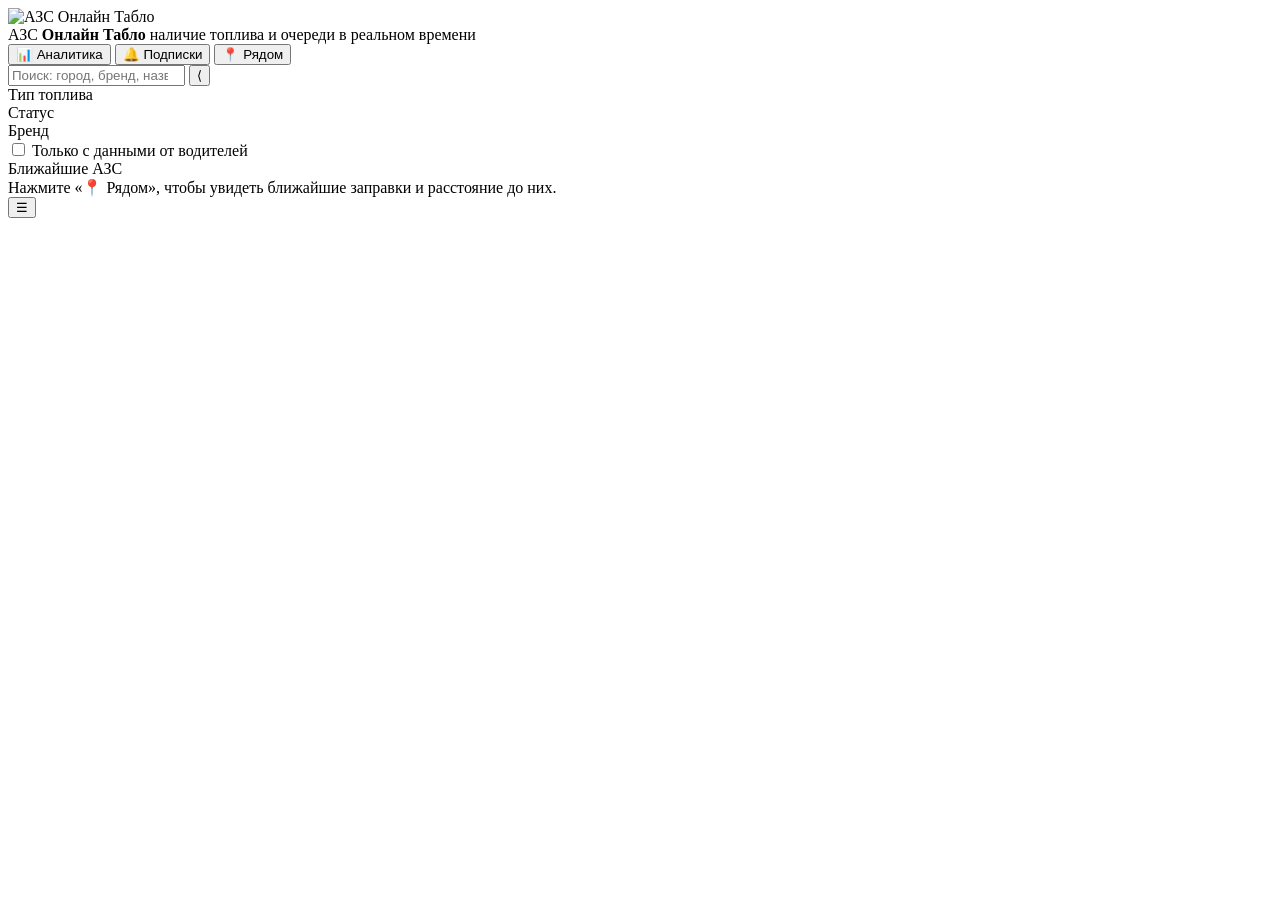
==== frontend/index.html @ b53ebd16 "feat: АЗС Онлайн Табло — crowdsourced fuel-status map (MVP) Backend: FastAPI + SQLite (stations, rep" ====
<!DOCTYPE html>
<html lang="ru">
<head>
<meta charset="utf-8" />
<meta name="viewport" content="width=device-width, initial-scale=1, maximum-scale=1, viewport-fit=cover" />
<title>АЗС Онлайн Табло — где сейчас есть бензин</title>
<meta name="description" content="Интерактивная карта АЗС России: где сейчас есть бензин, где очереди, где пусто. Статусы топлива в реальном времени от водителей." />
<meta name="theme-color" content="#0A1222" />
<link rel="icon" type="image/png" sizes="32x32" href="/img/favicon-32.png" />
<link rel="apple-touch-icon" href="/img/icon-180.png" />
<link rel="manifest" href="/manifest.webmanifest" />
<link rel="stylesheet" href="/vendor/leaflet.css" />
<link rel="stylesheet" href="/vendor/MarkerCluster.css" />
<link rel="stylesheet" href="/vendor/MarkerCluster.Default.css" />
<link rel="stylesheet" href="/style.css" />
</head>
<body>
<header class="topbar">
  <div class="brand">
    <img src="/img/logo.png" alt="АЗС Онлайн Табло" class="brand-logo" />
    <div class="brand-text">
      <span class="brand-title">АЗС <b>Онлайн Табло</b></span>
      <span class="brand-sub">наличие топлива и очереди в реальном времени</span>
    </div>
  </div>
  <div class="topbar-actions">
    <button id="btn-analytics" class="btn ghost" title="Аналитика">📊 <span class="hide-sm">Аналитика</span></button>
    <button id="btn-subs" class="btn ghost" title="Мои подписки">🔔 <span class="hide-sm">Подписки</span></button>
    <button id="btn-locate" class="btn primary" title="Моё местоположение">📍 <span class="hide-sm">Рядом</span></button>
  </div>
</header>

<div class="layout">
  <aside class="panel" id="panel">
    <div class="panel-head">
      <input id="search" type="search" placeholder="Поиск: город, бренд, название…" autocomplete="off" />
      <button id="panel-toggle" class="panel-toggle" title="Свернуть">⟨</button>
    </div>

    <div class="filters">
      <div class="filter-group">
        <label>Тип топлива</label>
        <div id="fuel-chips" class="chips"></div>
      </div>
      <div class="filter-group">
        <label>Статус</label>
        <div id="status-chips" class="chips"></div>
      </div>
      <div class="filter-group">
        <label>Бренд</label>
        <div id="brand-chips" class="chips brand-chips"></div>
      </div>
      <label class="switch">
        <input type="checkbox" id="only-data" /> <span>Только с данными от водителей</span>
      </label>
    </div>

    <div class="list-head">
      <span id="list-title">Ближайшие АЗС</span>
      <span id="list-count" class="muted"></span>
    </div>
    <div id="station-list" class="station-list">
      <div class="empty">Нажмите «📍 Рядом», чтобы увидеть ближайшие заправки и расстояние до них.</div>
    </div>
    <div class="panel-foot muted" id="stats-foot"></div>
  </aside>

  <main class="map-wrap">
    <div id="map"></div>
    <div class="legend" id="legend"></div>
    <button id="panel-open" class="panel-open" title="Фильтры и список">☰</button>
  </main>
</div>

<!-- Station detail -->
<div class="modal" id="station-modal" hidden>
  <div class="modal-card" id="station-card"></div>
</div>

<!-- Analytics -->
<div class="modal" id="analytics-modal" hidden>
  <div class="modal-card">
    <div class="modal-head">
      <h3>📊 Аналитика</h3>
      <button class="modal-close" data-close="analytics-modal">✕</button>
    </div>
    <div id="analytics-body" class="modal-body"></div>
  </div>
</div>

<!-- Subscriptions -->
<div class="modal" id="subs-modal" hidden>
  <div class="modal-card">
    <div class="modal-head">
      <h3>🔔 Мои подписки</h3>
      <button class="modal-close" data-close="subs-modal">✕</button>
    </div>
    <div id="subs-body" class="modal-body"></div>
  </div>
</div>

<div id="toast" class="toast" hidden></div>

<script src="/vendor/leaflet.js"></script>
<script src="/vendor/leaflet.markercluster.js"></script>
<script src="/app.js"></script>
</body>
</html>
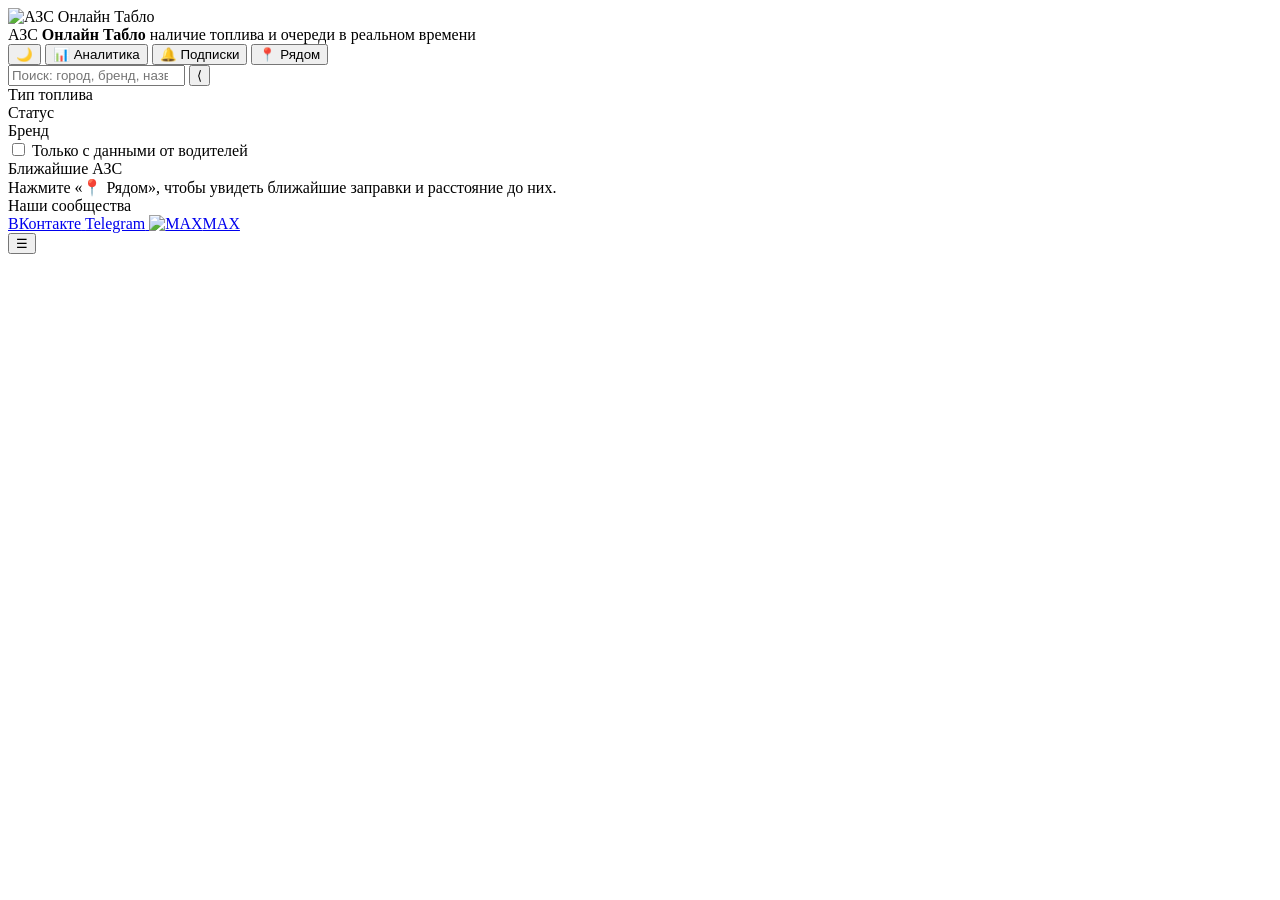
==== commit 6ae9c3e6: "feat(ui): light/dark theme toggle + community links (VK/Telegram/MAX) with official icons Co-Authore" ====
--- a/frontend/index.html
+++ b/frontend/index.html
@@ -24,6 +24,7 @@
     </div>
   </div>
   <div class="topbar-actions">
+    <button id="btn-theme" class="btn ghost icon-only" title="Светлая / тёмная тема">🌙</button>
     <button id="btn-analytics" class="btn ghost" title="Аналитика">📊 <span class="hide-sm">Аналитика</span></button>
     <button id="btn-subs" class="btn ghost" title="Мои подписки">🔔 <span class="hide-sm">Подписки</span></button>
     <button id="btn-locate" class="btn primary" title="Моё местоположение">📍 <span class="hide-sm">Рядом</span></button>
@@ -61,6 +62,21 @@
     </div>
     <div id="station-list" class="station-list">
       <div class="empty">Нажмите «📍 Рядом», чтобы увидеть ближайшие заправки и расстояние до них.</div>
+    </div>
+
+    <div class="communities">
+      <div class="comm-title">Наши сообщества</div>
+      <div class="comm-links">
+        <a class="comm" id="comm-vk" href="#" target="_blank" rel="noopener">
+          <span class="comm-ic vk"></span><span>ВКонтакте</span>
+        </a>
+        <a class="comm" id="comm-tg" href="#" target="_blank" rel="noopener">
+          <span class="comm-ic tg"></span><span>Telegram</span>
+        </a>
+        <a class="comm" id="comm-max" href="#" target="_blank" rel="noopener">
+          <img class="comm-ic img" src="/img/social/max.png" alt="MAX" /><span>MAX</span>
+        </a>
+      </div>
     </div>
     <div class="panel-foot muted" id="stats-foot"></div>
   </aside>
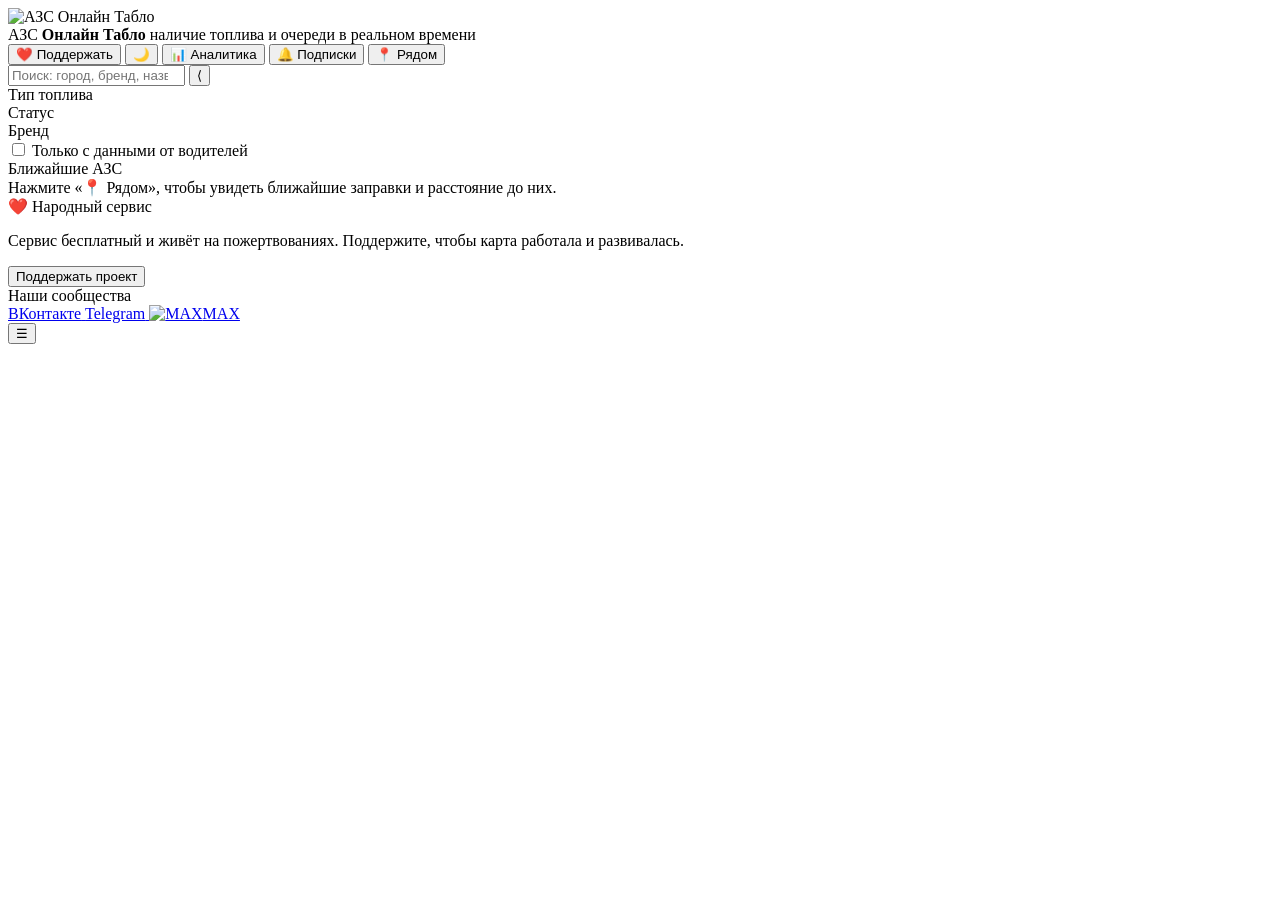
==== commit 6b7e2886: "feat: donation/monetization layer (народный сервис) — header CTA, panel card, donate modal with conf" ====
--- a/frontend/index.html
+++ b/frontend/index.html
@@ -24,6 +24,7 @@
     </div>
   </div>
   <div class="topbar-actions">
+    <button id="btn-donate" class="btn donate" data-donate title="Поддержать проект">❤️ <span class="hide-sm">Поддержать</span></button>
     <button id="btn-theme" class="btn ghost icon-only" title="Светлая / тёмная тема">🌙</button>
     <button id="btn-analytics" class="btn ghost" title="Аналитика">📊 <span class="hide-sm">Аналитика</span></button>
     <button id="btn-subs" class="btn ghost" title="Мои подписки">🔔 <span class="hide-sm">Подписки</span></button>
@@ -62,6 +63,14 @@
     </div>
     <div id="station-list" class="station-list">
       <div class="empty">Нажмите «📍 Рядом», чтобы увидеть ближайшие заправки и расстояние до них.</div>
+    </div>
+
+    <div class="support">
+      <div class="support-top">
+        <span class="support-ttl">❤️ Народный сервис</span>
+      </div>
+      <p class="support-sub">Сервис бесплатный и живёт на пожертвованиях. Поддержите, чтобы карта работала и развивалась.</p>
+      <button class="btn donate block" data-donate>Поддержать проект</button>
     </div>
 
     <div class="communities">
@@ -104,6 +113,17 @@
   </div>
 </div>
 
+<!-- Donate -->
+<div class="modal" id="donate-modal" hidden>
+  <div class="modal-card">
+    <div class="modal-head">
+      <h3>❤️ Поддержать проект</h3>
+      <button class="modal-close" data-close="donate-modal">✕</button>
+    </div>
+    <div id="donate-body" class="modal-body"></div>
+  </div>
+</div>
+
 <!-- Subscriptions -->
 <div class="modal" id="subs-modal" hidden>
   <div class="modal-card">
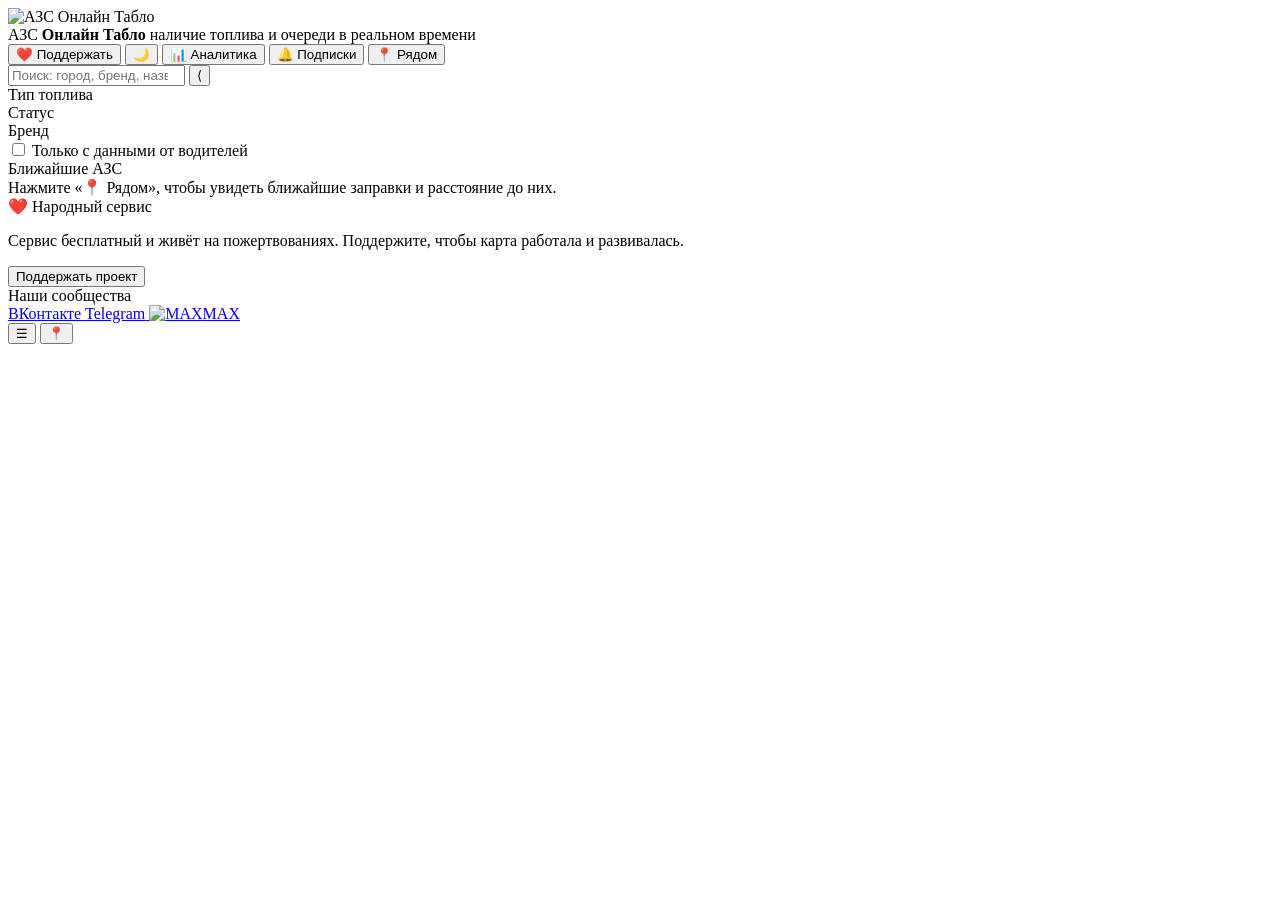
==== commit 1128e557: "design pass: header scrim, FAB locate + styled zoom, colored status chips + brand-logo chips, brande" ====
--- a/frontend/index.html
+++ b/frontend/index.html
@@ -25,7 +25,7 @@
   </div>
   <div class="topbar-actions">
     <button id="btn-donate" class="btn donate" data-donate title="Поддержать проект">❤️ <span class="hide-sm">Поддержать</span></button>
-    <button id="btn-theme" class="btn ghost icon-only" title="Светлая / тёмная тема">🌙</button>
+    <button id="btn-theme" class="btn ghost icon-only" title="Светлая / тёмная тема" aria-label="Переключить светлую и тёмную тему">🌙</button>
     <button id="btn-analytics" class="btn ghost" title="Аналитика">📊 <span class="hide-sm">Аналитика</span></button>
     <button id="btn-subs" class="btn ghost" title="Мои подписки">🔔 <span class="hide-sm">Подписки</span></button>
     <button id="btn-locate" class="btn primary" title="Моё местоположение">📍 <span class="hide-sm">Рядом</span></button>
@@ -36,7 +36,7 @@
   <aside class="panel" id="panel">
     <div class="panel-head">
       <input id="search" type="search" placeholder="Поиск: город, бренд, название…" autocomplete="off" />
-      <button id="panel-toggle" class="panel-toggle" title="Свернуть">⟨</button>
+      <button id="panel-toggle" class="panel-toggle" title="Свернуть" aria-label="Свернуть панель">⟨</button>
     </div>
 
     <div class="filters">
@@ -93,7 +93,8 @@
   <main class="map-wrap">
     <div id="map"></div>
     <div class="legend" id="legend"></div>
-    <button id="panel-open" class="panel-open" title="Фильтры и список">☰</button>
+    <button id="panel-open" class="panel-open" title="Фильтры и список" aria-label="Открыть фильтры и список">☰</button>
+    <button id="map-locate" class="map-fab" title="Моё местоположение" aria-label="Найти меня на карте">📍</button>
   </main>
 </div>
 
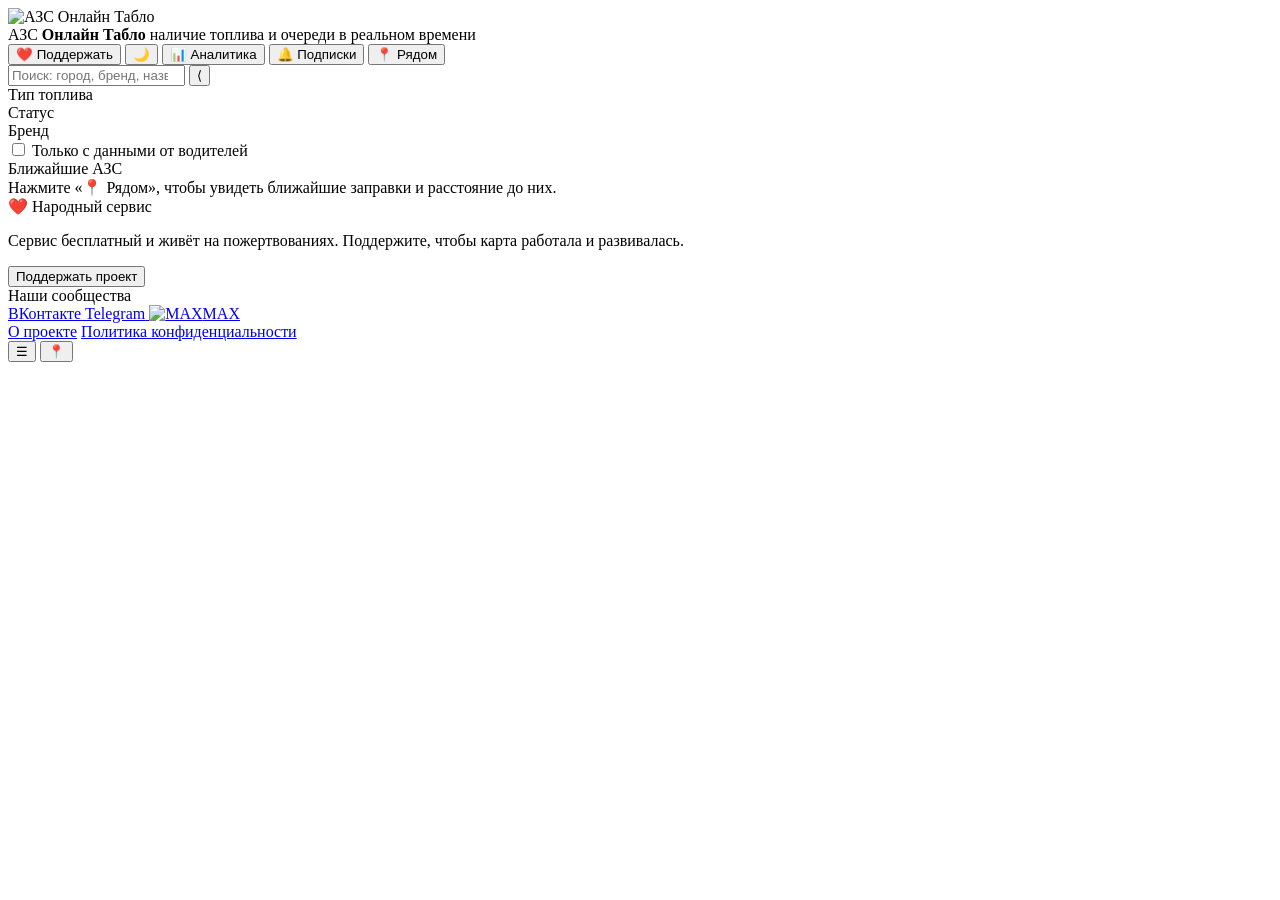
==== commit 7ba02286: "Add About (/about) and Privacy (/privacy) pages with themed layout + panel footer links Co-Authored-" ====
--- a/frontend/index.html
+++ b/frontend/index.html
@@ -8,7 +8,17 @@
 <meta name="theme-color" content="#0A1222" />
 <link rel="icon" type="image/png" sizes="32x32" href="/img/favicon-32.png" />
 <link rel="apple-touch-icon" href="/img/icon-180.png" />
+<meta name="apple-mobile-web-app-capable" content="yes" />
+<meta name="apple-mobile-web-app-status-bar-style" content="black-translucent" />
+<meta name="apple-mobile-web-app-title" content="АЗС Табло" />
+<meta name="mobile-web-app-capable" content="yes" />
 <link rel="manifest" href="/manifest.webmanifest" />
+<link rel="preconnect" href="https://a.basemaps.cartocdn.com" crossorigin />
+<link rel="preconnect" href="https://b.basemaps.cartocdn.com" crossorigin />
+<link rel="preconnect" href="https://c.basemaps.cartocdn.com" crossorigin />
+<link rel="preconnect" href="https://d.basemaps.cartocdn.com" crossorigin />
+<link rel="dns-prefetch" href="https://basemaps.cartocdn.com" />
+<script>try{if(matchMedia('(max-width:720px)').matches)document.documentElement.classList.add('m-collapsed')}catch(e){}</script>
 <link rel="stylesheet" href="/vendor/leaflet.css" />
 <link rel="stylesheet" href="/vendor/MarkerCluster.css" />
 <link rel="stylesheet" href="/vendor/MarkerCluster.Default.css" />
@@ -87,9 +97,14 @@
         </a>
       </div>
     </div>
+    <div class="panel-links">
+      <a href="/about">О проекте</a>
+      <a href="/privacy">Политика конфиденциальности</a>
+    </div>
     <div class="panel-foot muted" id="stats-foot"></div>
   </aside>
 
+  <div id="panel-backdrop"></div>
   <main class="map-wrap">
     <div id="map"></div>
     <div class="legend" id="legend"></div>
@@ -136,6 +151,37 @@
   </div>
 </div>
 
+<!-- Install (PWA) prompt -->
+<div id="install-banner" class="install-banner" hidden>
+  <img src="/img/icon-192.png" alt="" class="install-ico" />
+  <div class="install-text">
+    <div class="install-ttl">Установите приложение</div>
+    <div class="install-sub">Карта заправок всегда под рукой — открывается с экрана телефона, как обычное приложение, и работает даже при слабой связи.</div>
+  </div>
+  <div class="install-actions">
+    <button id="install-yes" class="btn primary">Установить</button>
+    <button id="install-no" class="btn ghost" aria-label="Закрыть">Позже</button>
+  </div>
+</div>
+
+<!-- iOS install hint -->
+<div class="modal" id="ios-install-modal" hidden>
+  <div class="modal-card">
+    <div class="modal-head">
+      <h3>📲 Добавить на экран «Домой»</h3>
+      <button class="modal-close" data-close="ios-install-modal">✕</button>
+    </div>
+    <div class="modal-body">
+      <p class="ios-pitch">Чтобы карта заправок всегда была под рукой, добавьте её на главный экран — она будет открываться как обычное приложение, на весь экран.</p>
+      <ol class="ios-steps">
+        <li>Нажмите кнопку <b>«Поделиться»</b> <span class="ios-share">􀈂</span> внизу Safari.</li>
+        <li>Выберите <b>«На экран “Домой”»</b>.</li>
+        <li>Нажмите <b>«Добавить»</b> — готово!</li>
+      </ol>
+    </div>
+  </div>
+</div>
+
 <div id="toast" class="toast" hidden></div>
 
 <script src="/vendor/leaflet.js"></script>
